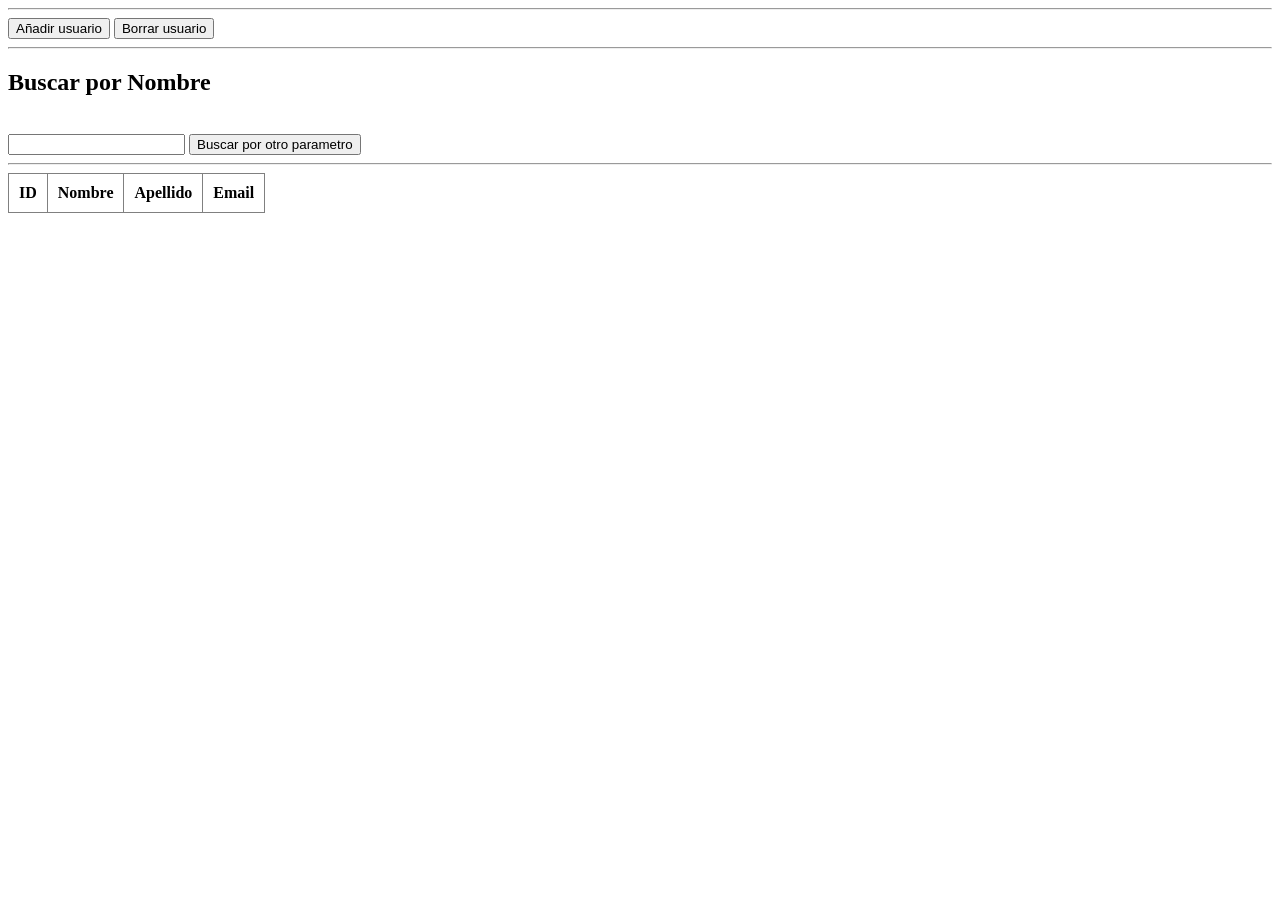
==== BuscadorUser/index.html @ 76eff4c7 "Añadir y Borrar user" ====
<!doctype html>
<html lang="es">

<head>
    <title>Buscador de Datos</title>
    <meta charset="utf-8">
    <meta name="viewport" content="width=device-width, initial-scale=1, shrink-to-fit=no">
    <script src="js/jquery-3.3.1.js"></script>
    <script src="js/buscador.js"></script>
</head>

<body>
    <hr>
    <button>Añadir usuario</button>
    <button>Borrar usuario</button>
    <hr>

    <label><h2>Buscar por <span>Nombre</span></h2></label><br>
    <input type="text">
    <button>Buscar por otro parametro</button><br>

    <hr>
    <table>
        <tr>
            <th>ID</th>
            <th>Nombre</th>
            <th>Apellido</th>
            <th>Email</th>
        </tr>
    </table>


    <script src="js/tabla.js"></script>
</body>

</html>
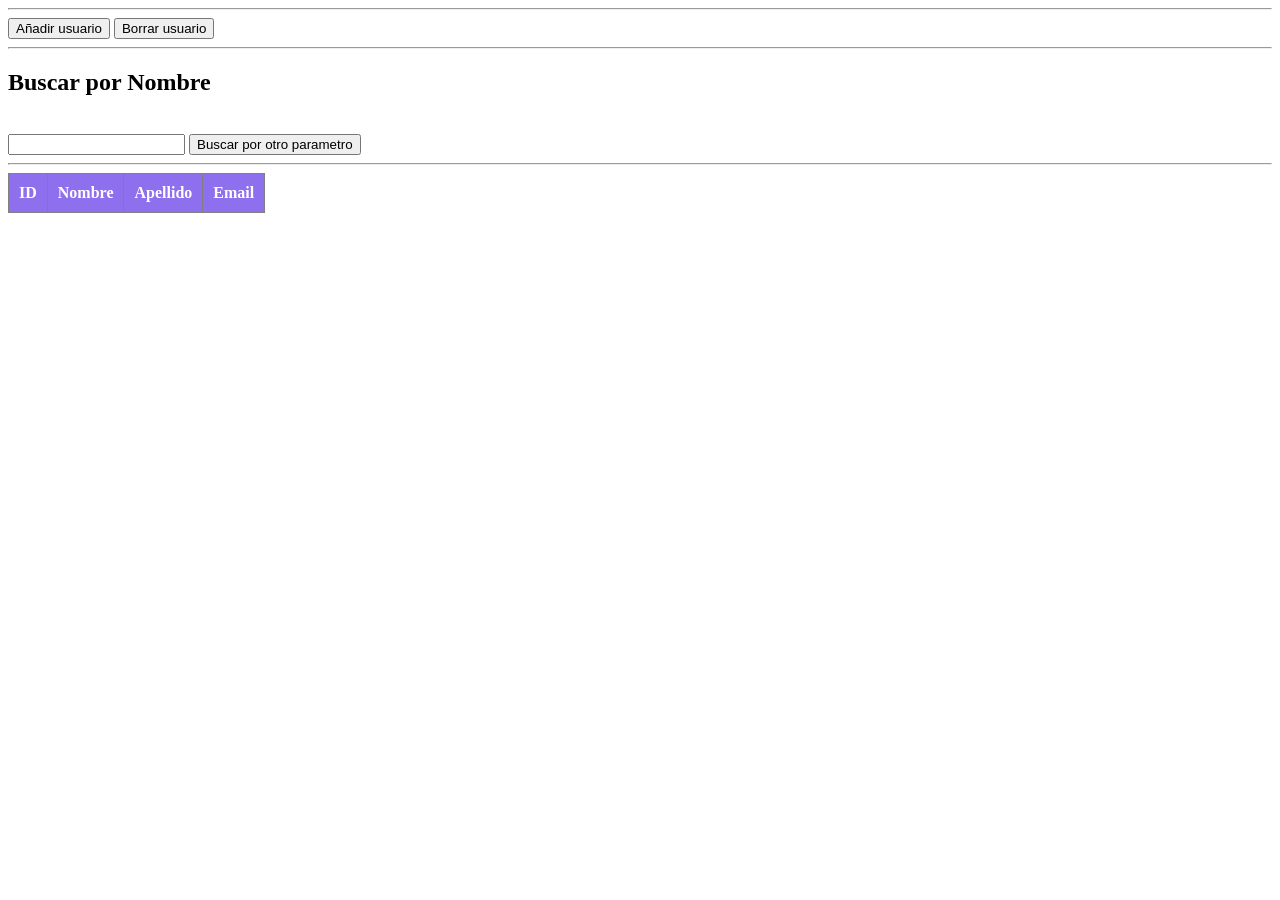
==== commit 93c30878: "Actualización" ====
--- a/BuscadorUser/index.html
+++ b/BuscadorUser/index.html
@@ -6,7 +6,8 @@
     <meta charset="utf-8">
     <meta name="viewport" content="width=device-width, initial-scale=1, shrink-to-fit=no">
     <script src="js/jquery-3.3.1.js"></script>
-    <script src="js/buscador.js"></script>
+    <script src="js/tabla.js"></script>
+    <script src="js/busca.js"></script>
 </head>
 
 <body>
@@ -29,8 +30,6 @@
         </tr>
     </table>
 
-
-    <script src="js/tabla.js"></script>
 </body>
 
 </html>
